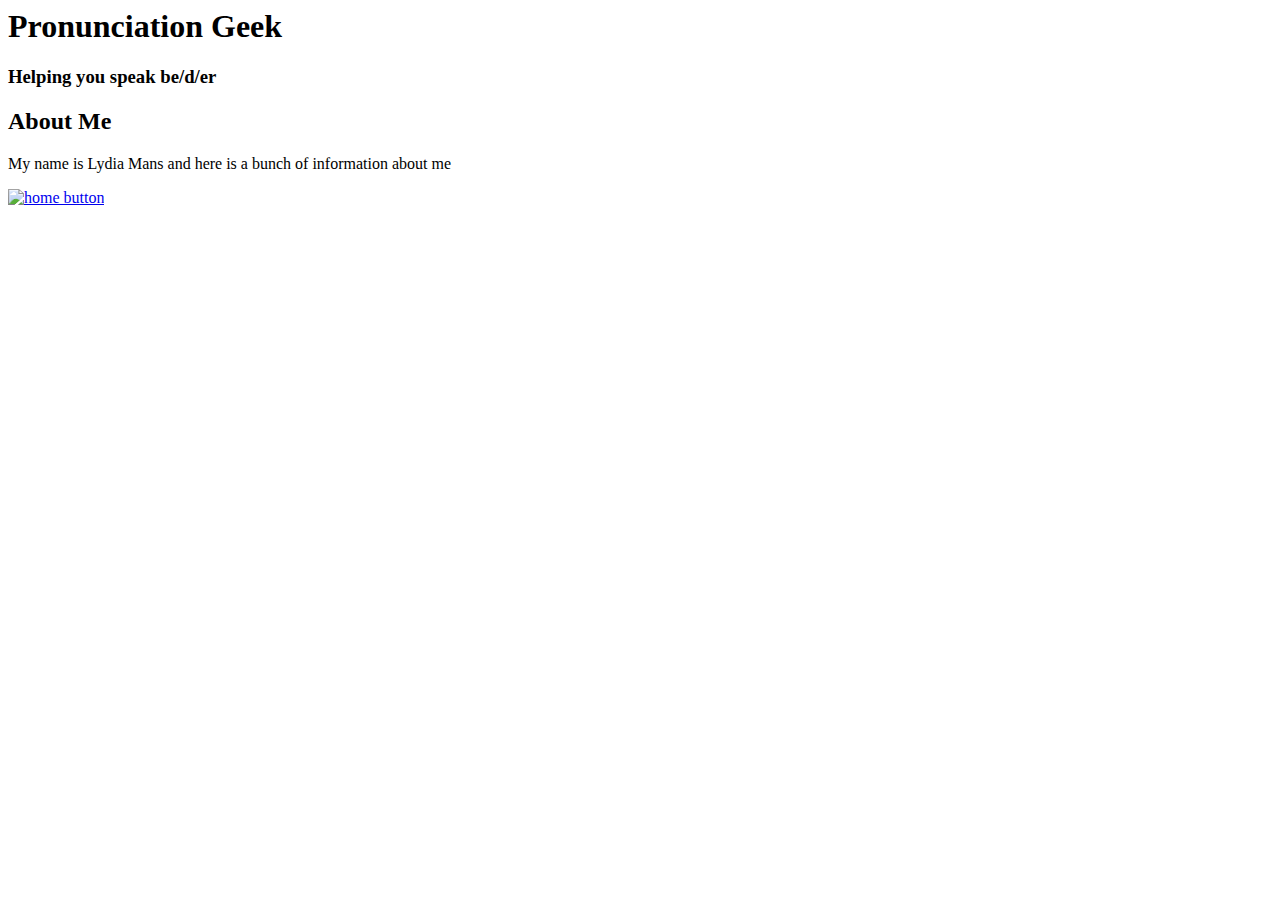
==== About.html @ 9d13e724 "first commit" ====
<html>
  <head>
    <meta charset="utf-8">
    <title></title>
    <link type="text/CSS" rel="stylesheet" href="styles.css">
  </head>
  <body>
    <div class="header">
      <h1>Pronunciation Geek</h1>
      <h3 class="nav">Helping you speak be/d/er<h3>
    </div>

    <div class"main-content">
      <h2>About Me</h2>
      <p> My name is Lydia Mans and here is a bunch of information about me </p>
    </div>

    <div class"footer">
      <a href="index.html"><img src="home.png" Alt="home button"></a>
    </div>
  </body>
</html>
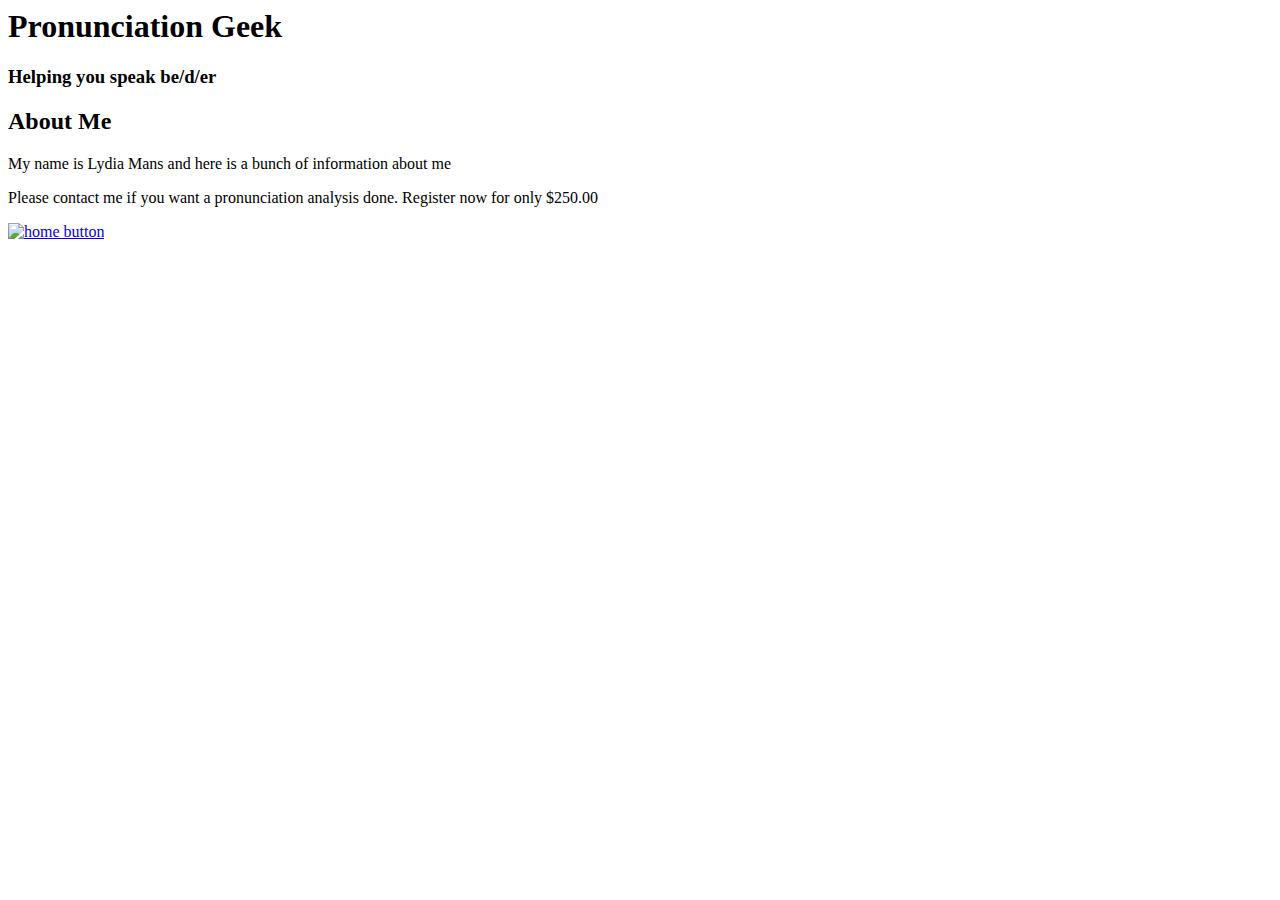
==== commit 2c382ef3: "added the price for an analysis" ====
--- a/About.html
+++ b/About.html
@@ -15,6 +15,9 @@
       <p> My name is Lydia Mans and here is a bunch of information about me </p>
     </div>
 
+     <p>Please contact me if you want a pronunciation analysis done.  Register now for only $250.00 </p>
+    
+
     <div class"footer">
       <a href="index.html"><img src="home.png" Alt="home button"></a>
     </div>
